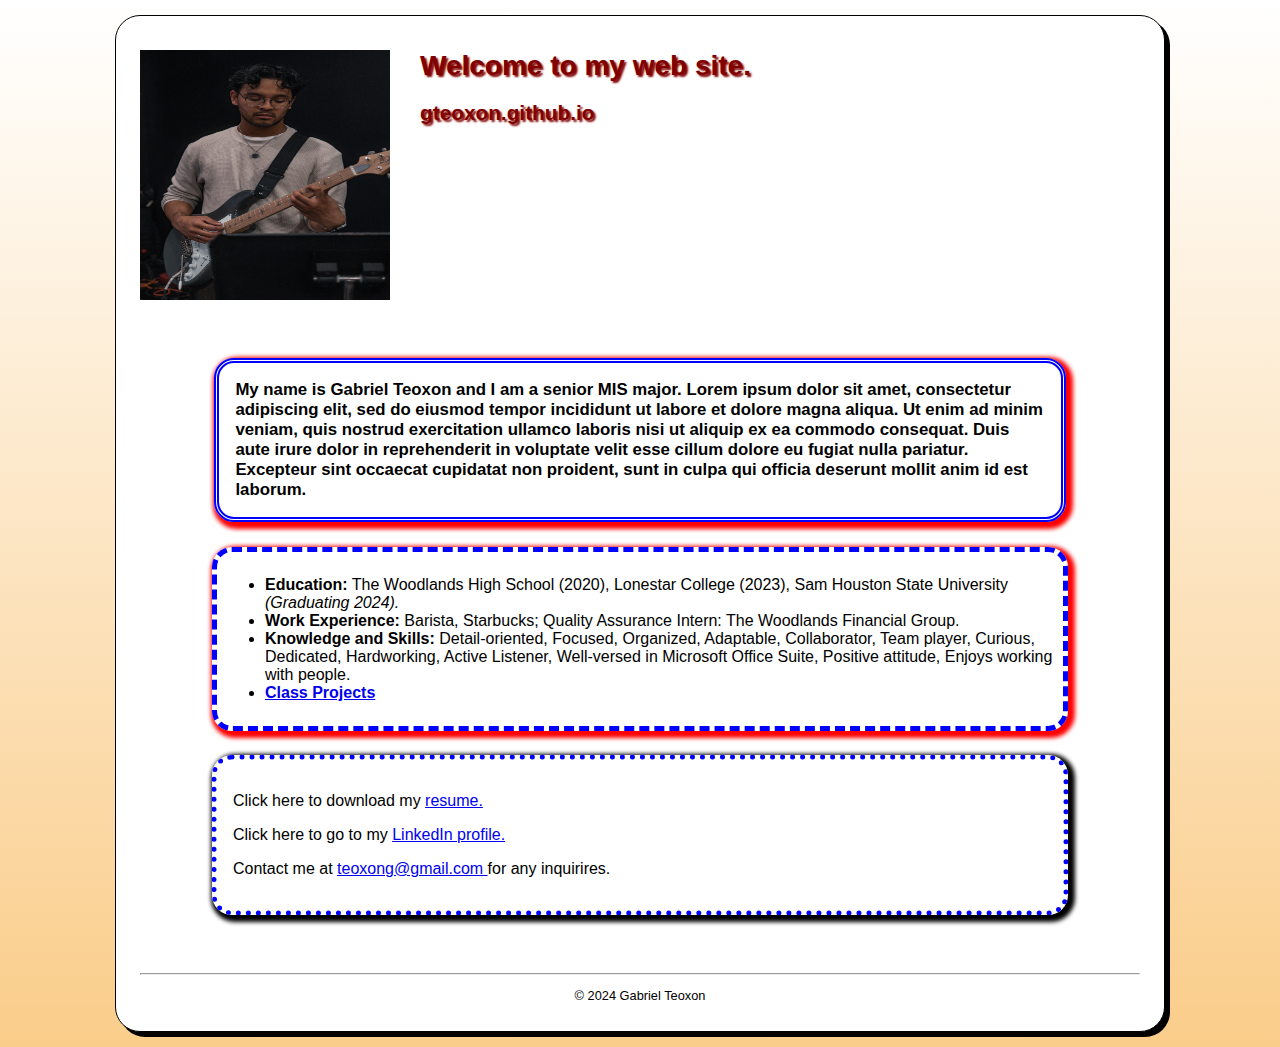
==== index.html @ b723c802 "p" ====
<!DOCTYPE html>
<html lang="en">

<head>
    <meta charset="utf-8">
    <title>gteoxon.github.io</title>
    <link rel="stylesheet" type="text/css" href="styles/main.css">
</head>



<body>
    <header>
        <img src="gabrielintro.jpg" alt="Photo of Gabriel" width="250" height="250">
        <h1>Welcome to my web site.</h1>
        <h2>gteoxon.github.io</h2>
    </header>

    <main>
    <h3 class = "clear">My name is Gabriel Teoxon and I am a senior MIS major. 
        Lorem ipsum dolor sit amet, consectetur adipiscing elit, sed do eiusmod tempor incididunt ut labore et dolore magna aliqua. 
        Ut enim ad minim veniam, quis nostrud exercitation ullamco laboris nisi ut aliquip ex ea commodo consequat. 
        Duis aute irure dolor in reprehenderit in voluptate velit esse cillum dolore eu fugiat nulla pariatur. 
        Excepteur sint occaecat cupidatat non proident, sunt in culpa qui officia deserunt mollit anim id est laborum.
    </h3>
   

    <nav>
        <ul id=“list”>    
            <li><strong>Education:</strong> The Woodlands High School (2020), Lonestar College (2023), Sam Houston State University <i>(Graduating 2024).</i></li>
            <li><strong>Work Experience:</strong> Barista, Starbucks; Quality Assurance Intern: The Woodlands Financial Group.</li>
            <li><strong>Knowledge and Skills:</strong>  Detail-oriented, Focused, Organized, Adaptable, Collaborator, Team player, Curious, Dedicated,
                Hardworking, Active Listener, Well-versed in Microsoft Office Suite, Positive attitude, Enjoys working with people.</li>
            <li><a href ="#"> <strong>Class Projects</strong></a></li>
        </ul>   
    </nav>

    <div class="contact">
    <p>Click here to download my <a href="files/GabrielTeoxonResume.pdf" target ="_blank">resume.</a></p>
    <p>Click here to go to my <a href = "https://www.linkedin.com/in/gabriel-teoxon" target ="_blank">LinkedIn profile.</a></p>
    <p>Contact me at <a href = "mailto:teoxong@gmail.com">teoxong@gmail.com </a>for any inquirires.</p>
    </div>
    
    </main>
    <br>
    <hr>
    
    
    


    <footer>
        <p class=“copyright” text-align="center">&copy;  2024 Gabriel Teoxon </p>
    </footer>

    

</body>


</html>
---- styles/main.css ----
html {
    background-image: linear-gradient(to bottom, white 0%, #facd8a 100%);
}

body{
    font-family:Arial, Helvetica, sans-serif;
    font-size:100%;
    width: 1000px;
    background-color: white;
    margin: 15px auto;  
    padding: 15px 1.5em;
    border: 1px solid black;
    border-radius: 25px;
    box-shadow: 5px 5px 0 0;
}

a:focus, a:hover{
    font-style: italic;
    color: orangered;
}

h1{
    font-size:175%;
    color: maroon;
    text-indent: 30px;
    text-shadow: 2px 2px 2px rgb(128, 0, 0);
}

h2{
    font-size: 130%;
    color: #800000;
    text-indent: 30px;
    text-shadow: 2px 2px 2px rgb(128, 0, 0);
}

main h3{
    margin: 3em 2em 1.5em;
    font-size: 105%;
    border: 5px double blue;
    border-radius: 20px;
    box-shadow: 3px 3px 4px 4px red;
    padding: 1em;
}

img{
    float:left;
}
.shadow{
    text-shadow: 2px 2px 2px rgb(128,0,0);
}

main{
    clear: left;
    margin: 1.5em 2em 1.5em;
    padding: 0.5em;
}

main nav{
    margin: 1.5em 2em 1.5em;
    border: 5px dashed blue;
    border-radius: 20px;
    box-shadow: 3px 3px 4px 4px red;
    padding: 0.5em;
}

.contact{
    margin: 1.5em 2em 0em;
    border: 5px dotted blue;
    border-radius: 20px;
    box-shadow: 3px 3px 4px 4px;
    padding: 1em;
} 


#list{
    line-height: 1.5em;
}

footer{
    text-align: center;
    font-size: 80%;
}
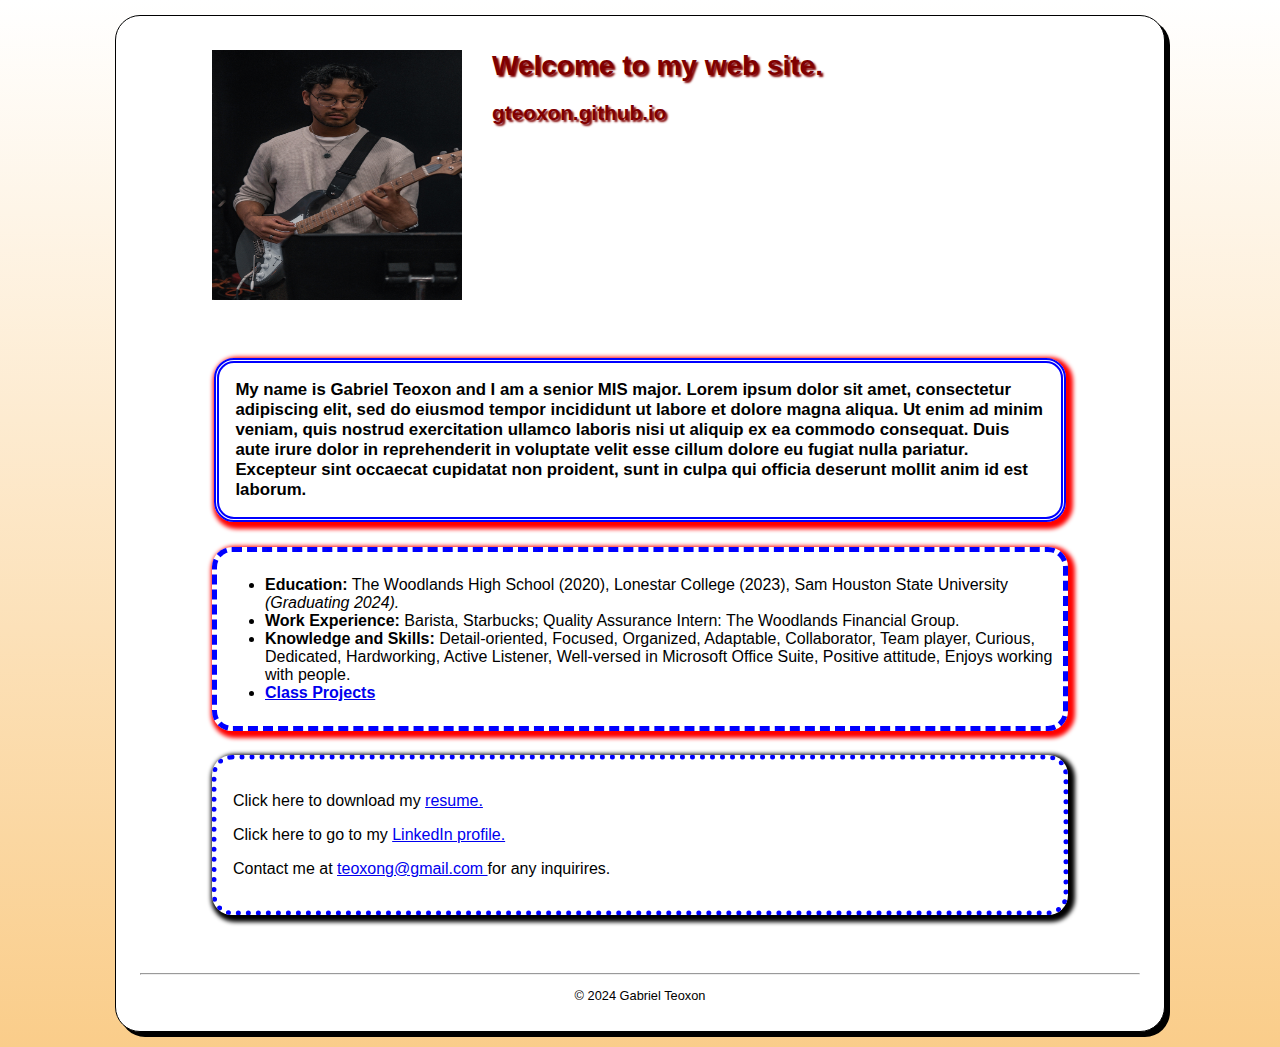
==== commit 4c2e3b5c: "p" ====
--- a/index.html
+++ b/index.html
@@ -12,8 +12,8 @@
 <body>
     <header>
         <img src="gabrielintro.jpg" alt="Photo of Gabriel" width="250" height="250">
-        <h1>Welcome to my web site.</h1>
-        <h2>gteoxon.github.io</h2>
+        <h1 class="shadow">Welcome to my web site.</h1>
+        <h2 class="shadow">gteoxon.github.io</h2>
     </header>
 
     <main>
@@ -50,7 +50,7 @@
 
 
     <footer>
-        <p class=“copyright” text-align="center">&copy;  2024 Gabriel Teoxon </p>
+        <p class=“copyright”>&copy;  2024 Gabriel Teoxon</p>
     </footer>
 
     
--- a/styles/main.css
+++ b/styles/main.css
@@ -14,19 +14,38 @@
     box-shadow: 5px 5px 0 0;
 }
 
+main{
+    clear: left;
+    margin: 1.5em 2em 1.5em;
+    padding: 0.5em;
+}
+
+main nav{
+    margin: 1.5em 2em 1.5em;
+    border: 5px dashed blue;
+    border-radius: 20px;
+    box-shadow: 3px 3px 4px 4px red;
+    padding: 0.5em;
+}
+
+footer{
+    text-align: center;
+    font-size: 80%;
+}
+
 a:focus, a:hover{
     font-style: italic;
     color: orangered;
 }
 
-h1{
+header h1{
     font-size:175%;
     color: maroon;
     text-indent: 30px;
     text-shadow: 2px 2px 2px rgb(128, 0, 0);
 }
 
-h2{
+header h2{
     font-size: 130%;
     color: #800000;
     text-indent: 30px;
@@ -42,25 +61,17 @@
     padding: 1em;
 }
 
-img{
+#list{
+    line-height: 1.5em;
+}
+
+header img{
     float:left;
+    margin-left: 4.5em;
 }
+
 .shadow{
     text-shadow: 2px 2px 2px rgb(128,0,0);
-}
-
-main{
-    clear: left;
-    margin: 1.5em 2em 1.5em;
-    padding: 0.5em;
-}
-
-main nav{
-    margin: 1.5em 2em 1.5em;
-    border: 5px dashed blue;
-    border-radius: 20px;
-    box-shadow: 3px 3px 4px 4px red;
-    padding: 0.5em;
 }
 
 .contact{
@@ -72,14 +83,6 @@
 } 
 
 
-#list{
-    line-height: 1.5em;
-}
-
-footer{
-    text-align: center;
-    font-size: 80%;
-}
 
 
 
